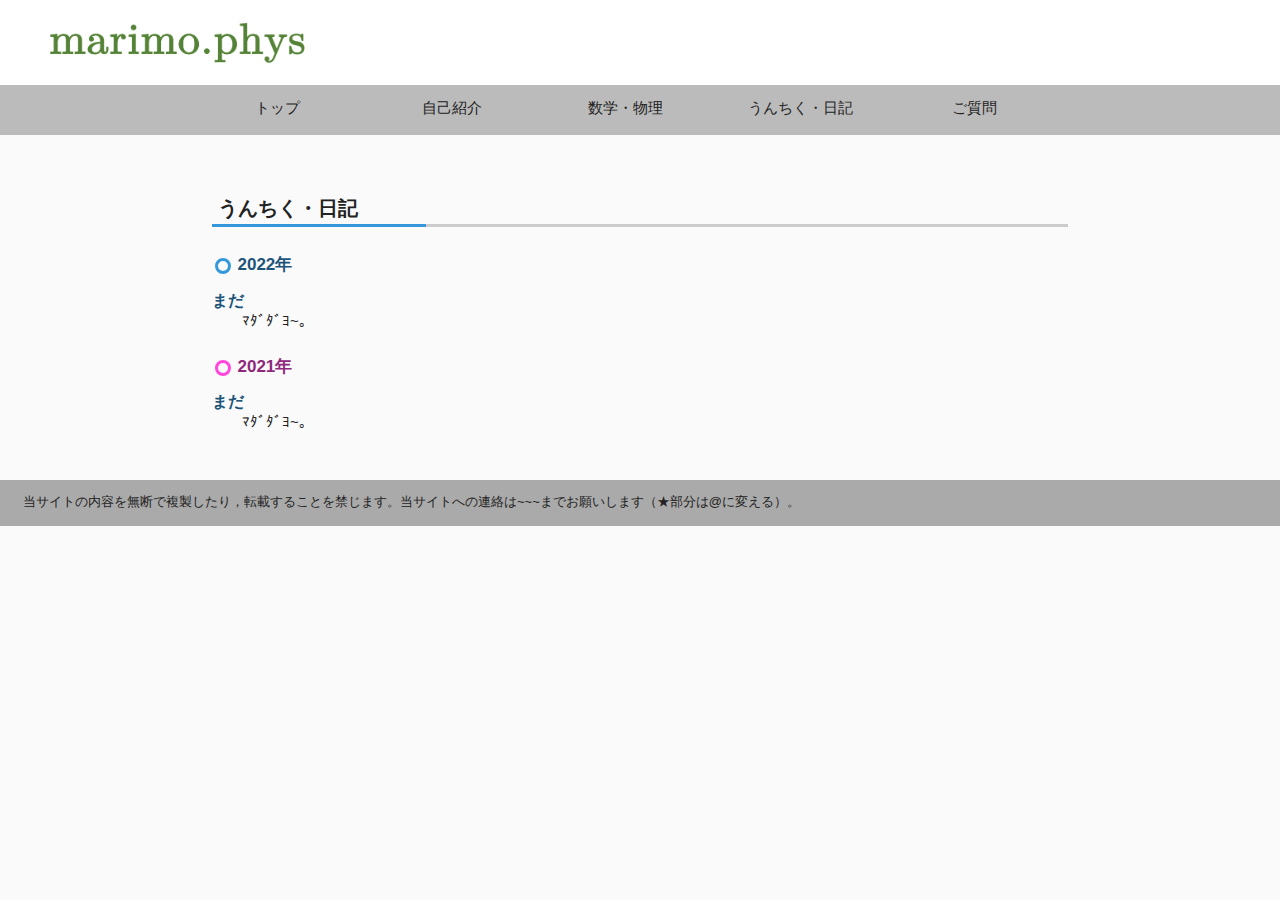
==== notion.html @ 04d16f5c "Add files via upload" ====
<!DOCTYPE html>
<html lang="ja" class="loading">

	<head>
		<meta http-equiv="Content-Type" content="text/html; charset=UTF-8" />
		<meta name="viewport" content="width=device-width, initial-scale=1.0, maximum-scale=1.0, minimum-scale=1.0">
		<meta name="google-site-verification" content="GRaiEevk7EpyXnwKLGnuVz1vFe3phVUmfWFwQzGQudM" />
		<meta name="robots" content="none"> <!--検索結果に表示されないようにする-->
		<title>marimoの公式サイト</title>
		<link rel="stylesheet" href="./css/marimo.css">
</head>

<body>

	<header class="header-blue">
		<div class="sp-center" id="top">
			<div class="aps1-1">
				<img src="./images/logo.png" alt="ロゴ">
			</div>
		</div>

		<!--
			<div class="aps1-3">
					<a href="https://twitter.com/aaaaa">
						<img src="./images/Twitter_Social_Icon_Rounded_Square_Color.png" alt="ツイッター">
					</a>
			</div>
		-->

		<input id="menu-cb" type="checkbox" value="off">
			<label id="menu-icon" for="menu-cb">
				<img src="./images/ham.png" alt="ham" width="55px">
			</label>
			<label id="menu-background" for="menu-cb">
			</label>

		<div class="menu" id="ham-menu">
			<div class="menu-wrapper">
    			<ul>
    				<li class="menudib menu_menu">
						<p>
        					メニュー
        				</p>
        			</li>
 			      	<li class="menudib menu_pink">
						<a href="./index.html">
        					トップ
        				</a>
        			</li>
 					<li class="menudib menu_blue">
						<a href="./shokai.html">
        					自己紹介
        				</a>
        			</li>
					<li class="menudib menu_green">
						<a href="./study.html">
        					数学・物理
        				</a>
        			</li>
					<li class="menudib menu_lightblue">
						<a href="./notion.html">
        					うんちく・日記
        				</a>
        			</li>
					<li class="menudib menu_gray">
						<a href="./question.html">
        					ご質問
        				</a>
        			</li>
    			</ul>
			</div>
		</div>
	</header>

		<main>

			<section class="section1">

				<h2 class="h2_lightblue">
					&nbsp;うんちく・日記
				</h2>

					<h3 class="h3_lightblue">2022年</h3>

				<dl class="event-dd-b">
					<dt>まだ</dt>
						<dd>ﾏﾀﾞﾀﾞﾖ~。</dd>
				</dl>

					<h3 class="h3_pink">2021年</h3>

				<dl class="event-dd-b">
					<dt>まだ</dt>
							<dd>ﾏﾀﾞﾀﾞﾖ~。</dd>
				</dl>
	
			</section>

		</main>

		<footer>
			<p class="footer">
				当サイトの内容を無断で複製したり，転載することを禁じます。当サイトへの連絡は~~~までお願いします（★部分は@に変える）。
			</p>
		
		</footer>
			<div class="to-top to-top-green">
				<p class="to-top">▲　To Top　▲</p>
				<a class="to-top" href="#top"></a>
			</div>
	</body>
</html>
---- css/marimo.css ----
*{
	margin: 0;
	padding: 0;
	font-family: "游ゴシック Medium","ヒラギノ角ゴ ProN W3","Hiragino Kaku Gothic ProN","メイリオ",Meiryo,"Helvetica Neue",Helvetica,Arial,sans-serif;
	font-size: 15px;
	color :#222222;
}

/*"游明朝","Noto Sans",*/

.aps1-1{
	display: inline-block;
	height: 85px;
}

.aps1-2{
	display: inline-block;
	height : 85px;
}













@media (min-width: 1001px) { 


	header{
		background: #ffffff;
		height: 135px;
		margin-top: 0;
	}


	.menu{
		background: #bbbbbb;
		height: 50px;
	}

	.menudib {
	  position: relative;
	  display: inline-block;
	  text-decoration: none;
	  line-height: 46px;
	  text-align: center;
	  width: 19%;
	  transition: .2s;
	  text-decoration: none;
	}

	header li a{
		display: block;
		width: 100%;
		text-decoration: none;
	}

	.menudib > p{
		text-decoration:none;
		margin: 0;
	    text-indent: 0;
	}

	.menudib::after {
	  position: absolute;
	  bottom: -4px;
	  left: 0;
	  content: '';
	  width: 100%;
	  height: 4px;
	  background: #2288cc;
	  transform: scale(0, 1);
	  transform-origin: center top;
	  transition: transform .3s;
	}

	.menudib:hover{
		 /* font-weight: bold;*/
		  color: #2288cc;
		  background: #cccccc;
	}

	.menudib:hover::after {
	  transform: scale(1, 1);
	}

	.menu-wrapper{
		width:70%;
		margin: 0 auto;
	}

	.menu-wrapper > a{
		text-decoration:none;
		color: #222222;
	}

/*
.menudib{
	display: inline-block;
	width: 19%;
	height: 50px;
	text-align: center;
	line-height: 50px;
	font-weight: bold;
}
*/
	.aps1-1 img{
			height: 40px;
			position: relative;
			margin: 23px 10px 10px 50px;
	}


	.aps1-2 img{
			height: 45px;
			position: relative;
			margin: 20px 10px 10px 0;
	}

	.aps1-3 img{
			height: 40px;
			position: absolute;
			/*min-width: 255px;*/
			top: 22px;
			right: 40px;
	}

	.menu_menu {
		display: none;
	}

	#menu-cb{
		display: none;
	}

	#menu-icon{
		display: none;
	}

	.cafe-1{
		margin-top: 30px;
	}

	.cafe-1-img{
		width: calc(70% - 40px) ;
		margin: 0 auto;
		display:block;
		}

}












@media (min-width: 767px) and (max-width: 1000px) { 


	.cafe-1-img{
		width: calc(92% - 40px);
    	margin: 20px auto 5px;
    	display: block;
		}


	header{
		background: #fefefe;
		height: 135px;
		margin-top: 0;
	}


	.menu{
		background: #bbbbbb;
		height: 50px;
	}

	.menudib {
	  position: relative;
	  display: inline-block;
	  text-decoration: none;
	  line-height: 46px;
	  text-align: center;
	  width: 19%;
	  transition: .2s;
	  text-decoration: none;
	}

	header li a{
		display: block;
		width: 100%;
		text-decoration: none;
	}

	.menudib > p{
		text-decoration:none;
		margin: 0;
	    text-indent: 0;
	}

	.menudib::after {
	  position: absolute;
	  bottom: -4px;
	  left: 0;
	  content: '';
	  width: 100%;
	  height: 4px;
	  background: #2288cc;
	  transform: scale(0, 1);
	  transform-origin: center top;
	  transition: transform .3s;
	}

	.menudib:hover{
		 /* font-weight: bold;*/
		  color: #2288cc;
		  background: #cccccc;
	}

	.menudib:hover::after {
	  transform: scale(1, 1);
	}

	.menu-wrapper{
		width:95%;
		margin: 0 auto;
	}

	.menu-wrapper > a{
		text-decoration:none;
		color: #222222;
	}

	.aps1-1 img{
			height: 36px;
			position: relative;
			margin: 25px 10px 10px 50px;
	}

	.aps1-2 img{
			height: 45px;
			position: relative;
			margin: 20px 10px 10px 0;
	}

	.aps1-3 img{
			height: 40px;
			position: absolute;
			/*min-width: 255px;*/
			top: 26px;
			right: 40px;
	}

	.menu_menu {
		display: none;
	}

	#menu-cb{
		display: none;
	}

	#menu-icon{
		display: none;
	}

	main{
			width: 90%;
			margin: 0 auto;
			background-color: #fafafa;
		}

}












@media (max-width: 766px) { 

	.cafe-1-img{
		width:100%;
		}


#ham-menu {
    background-color: rgba(255,255,255,0.85); /*メニュー背景色*/
    box-sizing: border-box;
    height: 100%;
    padding: 10px 10px; /*メニュー内左右上下余白*/
    position: fixed;
    right: -80%; /*メニュー横幅 width と合わせる*/
    top: 0;
    transition: transform 0.3s linear 0s; /*0.3s はアニメーションにかかる時間*/
    width: 80%; /*メニュー横幅*/
    z-index: 1000;
}

#menu-background {
    background-color: #333; /*黒背景*/
    display: block;
    height: 100%;
    opacity: 0;
    position: fixed;
    right: 0;
    top: 0;
    transition: all 0.3s linear 0s; /*0.3s はアニメーションにかかる時間*/
    width: 100%;
    z-index: -1;
}

#menu-icon {
    /*background-color: #fff; アイコン部分背景色*/
    /*border-radius: 0 0 0 10px; 左下角丸*/
    color: #bbbbbb; /*アイコン（フォント）色*/
    cursor: pointer;
    display: block;
    font-size: 55px; /*アイコン（フォント）サイズ*/
    height: 55px; /*アイコン縦高さ*/
    line-height: 55px; /*縦位置中央化*/
    position: fixed;
    right: 0;
    text-align: center;
    top: 0;
    width: 55px; /*アイコン横幅*/
    transition: all 0.3s linear 0s; /*0.3s はアニメーションにかかる時間*/
    z-index: 1000;
}

#menu-cb {
    display: none; /*チェックボックス本体は消しておく*/
}

#menu-cb:checked ~ #ham-menu,
#menu-cb:checked ~ #menu-icon {
    transform: translate(-250px); /*メニュー本体横幅 width と合わせる*/
}

#menu-cb:checked ~ #menu-background {
    opacity: 0.5;
    z-index: 999;
}
	header{
		background: #ffffff;
		height: 55px;
		margin-top: 0;
	}

	.header-pink{
		border-bottom-style:solid;
		border-color: #f777e0;
		border-bottom-width: 2px;
	}

	.header-green{
		border-bottom-style:solid;
		border-color: #67cc5e;
		border-bottom-width: 2px;
	}

	.header-blue{
		border-bottom-style:solid;
		border-color: #3498db;
		border-bottom-width: 2px;
	}

	.sp-center{
		display: block;
		margin: 0 auto;
		width:170px;
	}

	.aps1-1 img{
			height: 25px;
			position: relative;
			margin-top: 16px;
	}

	.aps1-2 img{
			height: 35px;
			position: relative;
			margin-top: 10px
	}

	.aps1-3{
			display:none;
	}

	header ul{
		list-style: none;
	}

	header li{
		width:100%;
		height:40px;
		margin:8px;
		padding-left:10px;
	}

	.menu_menu{
		margin-top: 20px;
	}

	.menu_menu p{
		text-indent: 0;
		font-size: 22px;
		font-weight: bold;
	}

/*
	.menu_pink{
		border-left: solid 5px #FF47DD;
		background-color:rgba(255,236,251,0.8);
	}

	.menu_green{
		border-left: solid 5px #4AD13E;
		background-color:rgba(218,249,216,0.8);
	}

	.menu_blue{
		border-left: solid 5px #1947b2;
		background-color:rgba(232,236,251,0.8);
	}

	.menu_lightblue{
		border-left: solid 5px #308ECC;
		background-color:rgba(234,243,251,0.8);
	}
*/

	.menu_pink{
		background-color: #f77cd2;
		border-radius: 4px;
	}

	.menu_pink a{
		color: #f3f3f3;
		font-weight: bold;

	}

	.menu_green{
		border-radius: 4px;
		background-color: #67cc5e;
	}

	.menu_green a{
		color: #f3f3f3;
		font-weight: bold;
	}

	.menu_blue{
		border-radius: 4px;
		background-color: #edbb3b;
	}

	.menu_blue a{
		color: #f3f3f3;
		font-weight: bold;
	}

	.menu_lightblue{
		border-radius: 4px;
		background-color: #308ECC;
	}

	.menu_lightblue a{
		color: #f3f3f3;
		font-weight: bold;
	}

	.menu_gray{
		border-radius: 4px;
		background-color: #888888;
	}

	.menu_gray a{
		color: #f3f3f3;
		font-weight: bold;
	}

	main{
			width: 95%;
			margin: 0 auto;
			background-color: #fafafa;
		}

	li a{
		display: block;
		width: 100%;
		text-decoration:none;
		line-height: 40px;
	}

	.h1_intro{
		text-align: center;
	}

	.h1_intro img{
		width: 220px;
		/*max-width: 250px;*/
	}
}

















/*
.gothic{
	font-family: "Noto Sans","ヒラギノ角ゴ ProN W3","Hiragino Kaku Gothic ProN","メイリオ",Meiryo,"Helvetica Neue",Helvetica,Arial,sans-serif;

}
*/
.center{
	text-align: center;
}

.gray{
	padding: 10px;
	background-color: #dadada;
	margin: 20px 0;
}

.green{
	padding: 10px;
	background-color: rgb(200, 255, 200);
	margin: 20px 0;
}

h1{
	margin: 20px 0px;
	font-size: 23px;	
}

/*
h2{
	border-bottom: 2px solid #00bbff;
	margin: 25px 0px 10px;
	font-size: 21px;
}
*/

h2{
  position: relative;
  padding-bottom: .1em;
  border-bottom: 3px solid #ccc;
  font-size: 20px;
  margin:40px 0 10px;
}
	.h1_green{
		color: #12b520;
	}
	.h1_pink{
		color: #de3ac0;
	}
	.h1_lightblue{
		color: #308ECC;
	}
	.h1_blue{
		color: #0033aa;
	}












@media (min-width: 701px) {

	h2.h2_lightblue::after {
	  	position: absolute;
  		bottom: -3px;
  		left: 0;
  		z-index: 2;
  		content: '';
  		width: 25%;
  		height: 3px;
  		background-color: #3498db;
	}
	.h2_number_lightblue{
		font-size: 19px;
		color: #308ECC;
	}

	h2.h2_green::after {
		  position: absolute;
		  bottom: -3px;
		  left: 0;
		  z-index: 2;
		  content: '';
		  width: 25%;
		  height: 3px;
		  background-color: #4AD13E;
	}
	.h2_number_green{
		font-size: 19px;
		color: #41B836;
	}

	.h2_pink{
		color: #8F287C;
		/*color: #ffffff;*/
		/*text-shadow: 
        black 1px 1px 0, black -1px -1px 0,
        black -1px 1px 0, black 1px -1px 0,
        black 0px 1px 0, black  0-1px 0,
        black -1px 0 0, black 1px 0 0;*/
	}
	h2.h2_pink::after {
 		 position: absolute;
 		 bottom: -3px;
 		 left: 0;
 		 z-index: 2;
 		 content: '';
 		 width: 25%;
 		 height: 3px;
 		 background-color: #FF47DD;
	}
	.h2_number_pink{
		font-size: 19px;
		color: #FF47DD;
	}

	.h2_blue{
		color: #001144;
	}

	h2.h2_blue::after {
 		 position: absolute;
 		 bottom: -3px;
 		 left: 0;
 		 z-index: 2;
 		 content: '';
 		 width: 25%;
 		 height: 3px;
 		 background-color: #0033aa;
	}
	.h2_number_blue{
		font-size: 19px;
		color: #0033aa;
	}

	.date1{
		font-weight: bold;
	}

	.date2{
		font-weight: bold;
		margin-left: 70px;
		text-indent:0;
	}

	div.to-top{
		display: none;
	}

}












@media (max-width: 700px) {

	h2.h2_lightblue::after {
	  	position: absolute;
  		bottom: -3px;
  		left: 0;
  		z-index: 2;
  		content: '';
  		width: 35%;
  		height: 3px;
  		background-color: #3498db;
	}
	.h2_number_lightblue{
		font-size: 17px;
		color: #308ECC;
	}

	h2.h2_green::after {
		  position: absolute;
		  bottom: -3px;
		  left: 0;
		  z-index: 2;
		  content: '';
		  width: 35%;
		  height: 3px;
		  background-color: #4AD13E;
	}
	.h2_number_green{
		font-size: 17px;
		color: #41B836;
	}

	.h2_pink{
		color: #333333;
	}
	h2.h2_pink::after {
 		 position: absolute;
 		 bottom: -3px;
 		 left: 0;
 		 z-index: 2;
 		 content: '';
 		 width: 35%;
 		 height: 3px;
 		 background-color: #FF47DD;
	}
	.h2_number_pink{
		font-size: 17px;
		color: #FF47DD;
	}

	.h2_blue{
		color: #333333;
	}
	h2.h2_blue::after {
 		 position: absolute;
 		 bottom: -3px;
 		 left: 0;
 		 z-index: 2;
 		 content: '';
 		 width: 35%;
 		 height: 3px;
 		 background-color: #0033aa;
	}
	.h2_number_blue{
		font-size: 17px;
		color: #0033aa;
	}

	.date1{
		font-weight: bold;
	}

	.date2{
		font-weight: bold;
		margin-left: 20px;
		text-indent: 0;
	}

	.spmt15{
		margin-top: 15px;
	}

	div.to-top{
		width: 100%;
		height: 35px;
		position: relative;
	}

	div.to-top-pink{
		background-color:#f77cd2;
	}

	div.to-top-green{
		background-color: #67cc5e;
	}

	div.to-top-blue{
		background-color: #22aaff;
	}

}











h3{
	position: relative;
	padding: 0.96em 1em .25em 1.5em;
	font-size: 17px;
/*  border: 1px solid #ccc;
  border-top: 3px solid #3498db;
  background: -webkit-linear-gradient(top, #fff 0%, #f0f0f0 100%);
  background: linear-gradient(to bottom, #fff 0%, #f0f0f0 100%);
  box-shadow: 0 -1px 0 rgba(255, 255, 255, 1) inset;*/
}


.h3_lightblue{
	color: #1D557A;
}
h3.h3_lightblue::after {
  position: absolute;
  top: 1.25em;
  left: .2em;
  z-index: 2;
  content: '';
  width: 10px;
  height: 10px;
  border: 3px solid #3498db;
  border-radius: 100%
}

.h3_green{
	color: #276E20;
}
h3.h3_green::after {
  position: absolute;
  top: 1.25em;
  left: .2em;
  z-index: 2;
  content: '';
  width: 10px;
  height: 10px;
  border: 3px solid #4AD13E;
  border-radius: 100%
}

.h3_pink{
	color: #8F287C;
}
h3.h3_pink::after {
  position: absolute;
  top: 1.25em;
  left: .2em;
  z-index: 2;
  content: '';
  width: 10px;
  height: 10px;
  border: 3px solid #FF47DD;
  border-radius: 100%
}

footer{
	background-color: #aaaaaa;
	padding: 10px;
}

footer p{
	font-size: 13px;
}

p{
/*	margin-left: 15px;*/
	text-indent: 1em;
	margin-top: 3px;
	margin-bottom: 5px;
}

a.p{
	margin-top: 20px;
	margin-bottom: 5px;	
	margin-left: 15px
}

/*p > span{
	font-weight: bold;
	color: #2255ee;
}*/

.red{
	color: #ee2222;
}

.to_top{
	margin-top: 30px;
	margin-bottom: 20px;		
}

dl{
	margin-top: 10px;
	margin-bottom: 10px;
}

dt{
	font-weight: bold;
	font-size:16px;
	margin-top: 10px;
}

dd{
	margin-left: 30px;
}

li.li_list{
	margin-left: 15px;
	margin-top: 5px;
	margin-bottom: 5px;
}

.blue_box {
    background-color: #C5DAE8;
    border: 2px solid #fff;
    box-shadow: 0 0 0 2px #C5DAE8;
    margin: 15px 0;
    padding: 15px 15px;
}

.blue_box > p{
	text-indent: 0;
}

.blue_box b{
	color: #0B466E;
}

/*#caf3ce*/
.green_box {
    background-color: #CAEDCD;
    border: 2px solid #fff;
    box-shadow: 0 0 0 2px #caf3ce;
    color: #086910;
    margin: 15px 0;
    padding: 15px 15px;
}

.green_box > p{
		text-indent: 0;
}

.to_top{
	margin-top: 20px;
	text-align: right;
}

@media (min-width: 1001px) {

body{
	background-color: #fafafa;
}

	main{
			width: 70%;
			margin: 0 auto;
			background-color: #fafafa;
		}

	.section1{
		padding: 20px 20px 40px 20px;
	}

}

@media (max-width: 1000px) {

	body{
		background-color: #fafafa;
	}

	.section1{
		padding: 10px 10px 25px 10px;
	}

	p{
		font-weight: normal;
	}

	dd{
		font-weight: normal;
	}

}


.koushin > span {
  background: #3498db; /*背景色*/
  padding: 0.17em 0.32em 0.17em;/*文字周りの余白*/
  color: white;
  border-radius: 0.7em;/*角の丸み*/
  font-size: 14px;
}

.koushin {
  color: #1D557A;
  margin-top: 10px;
  margin-bottom: 0;
  vertical-align: middle;
}




.ml15{
	margin-left: 15px !important;
}

.mt15{
	margin-top: 15px;
}

.mt30{
	margin-top: 30px;
}

.mt45{
	margin-top: 45px;
}

.center{
	text-align: center;
	line-height: 40px;
}

.no-indent{
	text-indent: 0;
}

.event-dd-b > dt{
	color:	#1D557A;
}

.event-dd-g > dt{
	color:	#276E20;
}

.event-dd-p > dt{
	color:	#8F287C;
}

.cafe-1{
	width:100%;
	/*max-width: 600px;
	margin: 20px auto;*/
}

.bf{
	/*color:#1D557A;*/
	font-weight: bold;
}

p.to-top{
	margin: 0;
	text-align:center;
	line-height:35px;
	color: #ffffff;
	font-size: 14px;
}
a.to-top{
	display: block;
	position: absolute;
	top: 0;
	left: 0;
	width: 100%;
	height: 100%;
}
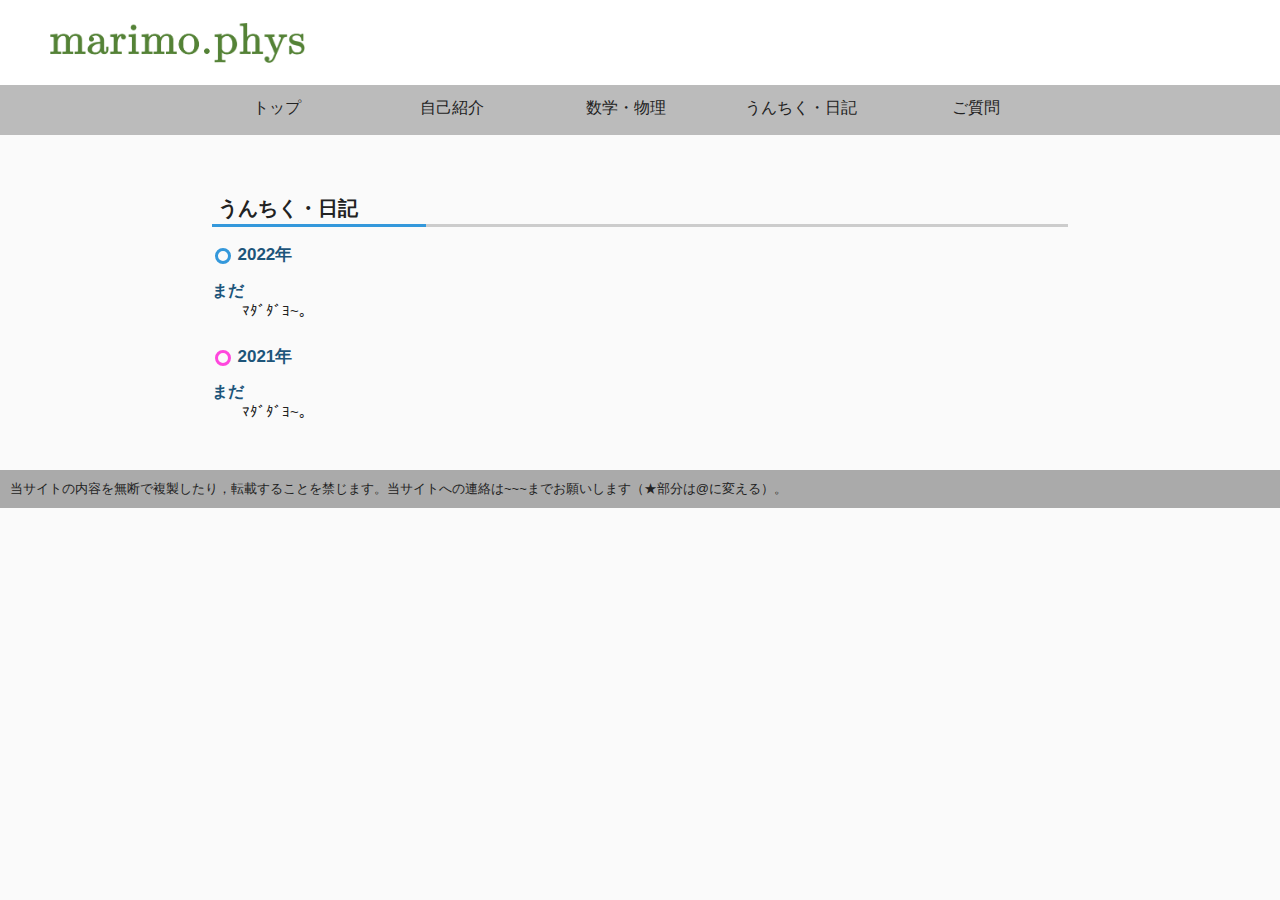
==== commit 1f4d7c61: "Add files via upload" ====
--- a/notion.html
+++ b/notion.html
@@ -75,13 +75,13 @@
 
 		<main>
 
-			<section class="section1">
+			<section class="section section_lightblue">
 
-				<h2 class="h2_lightblue">
+				<h2>
 					&nbsp;うんちく・日記
 				</h2>
 
-					<h3 class="h3_lightblue">2022年</h3>
+					<h3>2022年</h3>
 
 				<dl class="event-dd-b">
 					<dt>まだ</dt>
@@ -105,7 +105,7 @@
 			</p>
 		
 		</footer>
-			<div class="to-top to-top-green">
+			<div class="to-top to-top-blue">
 				<p class="to-top">▲　To Top　▲</p>
 				<a class="to-top" href="#top"></a>
 			</div>
--- a/css/marimo.css
+++ b/css/marimo.css
@@ -3,7 +3,7 @@
 	margin: 0;
 	padding: 0;
 	font-family: "游ゴシック Medium","ヒラギノ角ゴ ProN W3","Hiragino Kaku Gothic ProN","メイリオ",Meiryo,"Helvetica Neue",Helvetica,Arial,sans-serif;
-	font-size: 15px;
+	/*font-size: 15px;*/
 	color :#222222;
 }
 
@@ -19,13 +19,45 @@
 	height : 85px;
 }
 
-
-
-
-
-
-
-
+p{
+	font-size: 15px ;
+}
+
+.mjx-mrow{
+	font-size: 95% !important;
+	/*数式のサイズの調整。!importantなくても動くが，一応つけてある。*/
+}
+
+.defbox{
+	border: 2px solid #3498db;	/* 線の太さ・種類・色 */
+	border-radius: 10px;
+	margin: 15px 0;	/* 外側の余白 上下・左右 */
+	padding: 10px 15px;	/* 内側の余白 上下・左右 */
+	position: relative;
+}
+
+b.blue{
+	color: #308ecc;
+}
+
+b.green{
+	color: #329832;
+}
+
+.reidaibox{
+	border: 2px solid #329832;	/* 線の太さ・種類・色 */
+	border-radius: 10px;
+	margin: 15px 0;	/* 外側の余白 上下・左右 */
+	padding: 10px 15px;	/* 内側の余白 上下・左右 */
+	position: relative;
+}
+
+.reibox{
+	border-left: 2px solid #329832;	/* 線の太さ・種類・色 */
+	margin: 15px 0;	/* 外側の余白 上下・左右 */
+	padding: 10px 15px;	/* 内側の余白 上下・左右 */
+	position: relative;
+}
 
 
 
@@ -151,6 +183,7 @@
 
 	.cafe-1-img{
 		width: calc(70% - 40px) ;
+		max-width: 960px;
 		margin: 0 auto;
 		display:block;
 		}
@@ -556,11 +589,13 @@
 	margin: 20px 0;
 }
 
+/* 緑の網掛け。多分いらない
 .green{
 	padding: 10px;
 	background-color: rgb(200, 255, 200);
 	margin: 20px 0;
 }
+*/
 
 h1{
 	margin: 20px 0px;
@@ -580,7 +615,7 @@
   padding-bottom: .1em;
   border-bottom: 3px solid #ccc;
   font-size: 20px;
-  margin:40px 0 10px;
+  margin:40px 0 0;
 }
 	.h1_green{
 		color: #12b520;
@@ -608,7 +643,7 @@
 
 @media (min-width: 701px) {
 
-	h2.h2_lightblue::after {
+	.section_lightblue > h2::after {
 	  	position: absolute;
   		bottom: -3px;
   		left: 0;
@@ -710,7 +745,7 @@
 
 @media (max-width: 700px) {
 
-	h2.h2_lightblue::after {
+	.section_lightblue > h2::after {
 	  	position: absolute;
   		bottom: -3px;
   		left: 0;
@@ -832,10 +867,10 @@
 }
 
 
-.h3_lightblue{
+.section_lightblue > h3{
 	color: #1D557A;
 }
-h3.h3_lightblue::after {
+.section_lightblue > h3::after {
   position: absolute;
   top: 1.25em;
   left: .2em;
@@ -886,7 +921,7 @@
 	font-size: 13px;
 }
 
-p{
+.section > p{
 /*	margin-left: 15px;*/
 	text-indent: 1em;
 	margin-top: 3px;
@@ -926,6 +961,7 @@
 
 dd{
 	margin-left: 30px;
+	font-size: 15px;
 }
 
 li.li_list{
@@ -942,8 +978,11 @@
     padding: 15px 15px;
 }
 
-.blue_box > p{
-	text-indent: 0;
+
+.blue_box2 {
+    background-color: #C5DAE8;
+    margin: 15px 0;
+    padding: 1px 10px;
 }
 
 .blue_box b{
@@ -971,17 +1010,18 @@
 
 @media (min-width: 1001px) {
 
-body{
-	background-color: #fafafa;
-}
+	body{
+		background-color: #fafafa;
+	}
 
 	main{
 			width: 70%;
+			max-width: 1000px;
 			margin: 0 auto;
 			background-color: #fafafa;
 		}
 
-	.section1{
+	.section{
 		padding: 20px 20px 40px 20px;
 	}
 
@@ -993,8 +1033,8 @@
 		background-color: #fafafa;
 	}
 
-	.section1{
-		padding: 10px 10px 25px 10px;
+	.section{
+		padding: 10px 0 25px 0;
 	}
 
 	p{
@@ -1067,6 +1107,17 @@
 	width:100%;
 	/*max-width: 600px;
 	margin: 20px auto;*/
+}
+
+.include_img{
+	width:100%;
+	max-width: 500px;
+	display: block;
+	margin: 15px auto;
+}
+
+.include_img > p > img{
+	width: 100%;
 }
 
 .bf{
